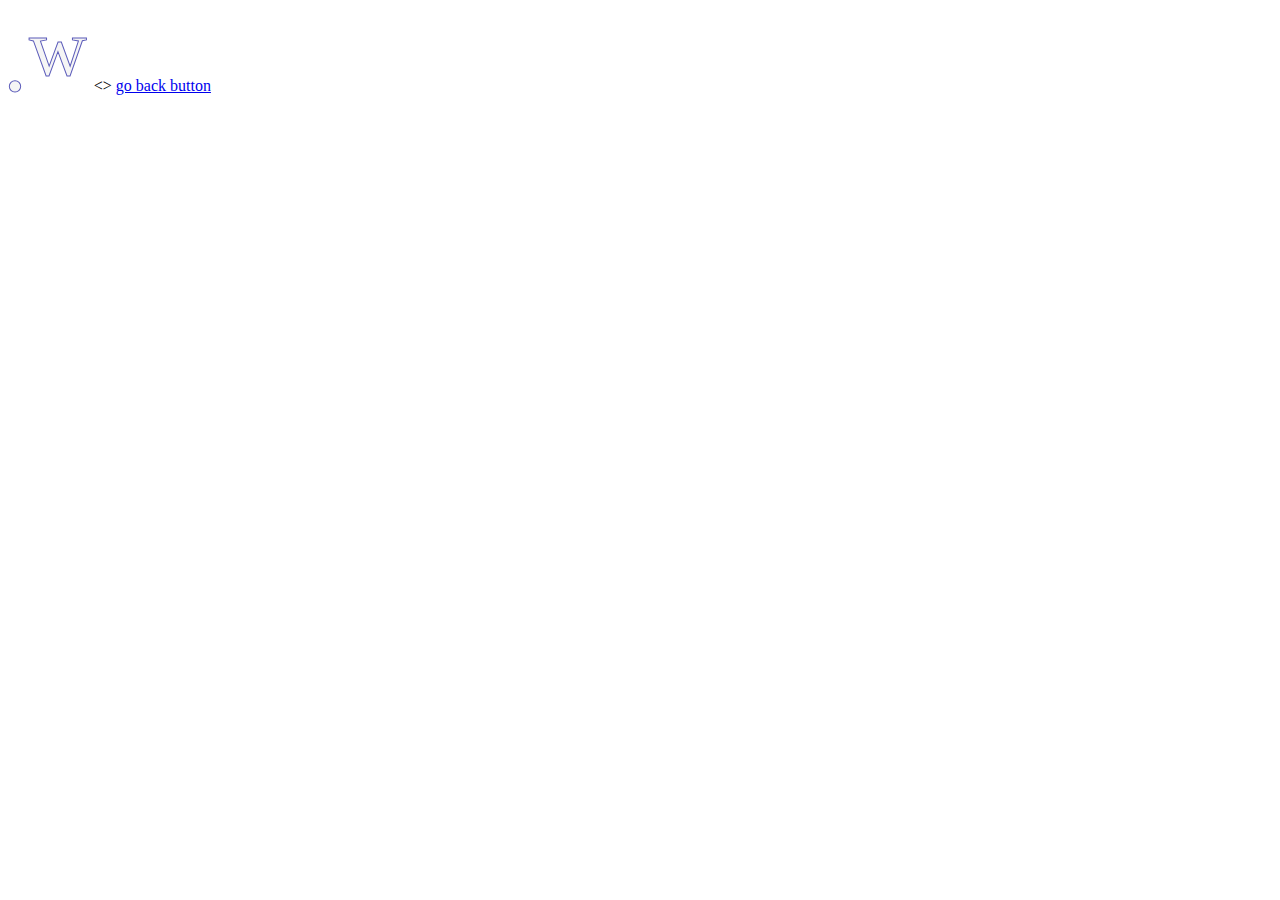
==== happening.html @ 17bb7ded "v2.1" ====
<!DOCTYPE html>
<html lang="en">
<head>
    <meta charset="UTF-8">
    <meta name="viewport" content="width=device-width, initial-scale=1.0">
    <link rel="stylesheet" href="./styles/styles.css">
    <title>Midden West info</title>
</head>
<body>
    <header>
        <nav>
           <a href="index.html" class="logo">
            <span class="spanone">.</span><span class="spantwo">w</span>
           </a> 
           <>
          <a href="index2.html">go back button</a>
         <!-- <hr></hr> -->
        </nav>
    </header>

    <main>
        <artticle class="sort">
            <ul class="container">
                <li class="block">
                    <img src="" alt="">
                    <div class="details"></div>
                </li>
                <li class="block">
                    <img src="" alt="">
                    <div class="details"></div>
                </li>
                <li class="block">
                    <img src="" alt="">
                    <div class="details"></div>
                </li>
                <li class="block">
                    <img src="" alt="">
                    <div class="details"></div>
                </li>
                <li class="block">
                    <img src="" alt="">
                    <div class="details"></div>
                </li>
            </ul>
        </artticle>
    </main>
</body>
</html>
---- styles/styles.css ----
*{

margin:0;
padding:0;
}

:root{

}

html{
    
}

body {
    box-sizing: border-box;
    display: grid;
    grid-template-columns: 2fr .1fr 1.3fr 1.3fr .8fr;
    grid-template-rows: 1fr 1.1fr .2fr .6fr 1fr .2fr;
    grid-column-gap: 10px;
    grid-row-gap: 10px;
    height:100vh;
    background-image: url("/./assets/9dc190180440397.650ad50e1039e.jpg");
    background-position:center;
    background-size: cover;
    /* opacity: 99%; */
    }
    header { 
        grid-area: 1 / 1 / 2 / 6;
        display: grid;

        position:relative;
        width: 100%;
        /* background-color: rgba(214, 214, 255, 0.547); */
        background-blend-mode:darken;
        border-radius: 0px 0px 17px 17px;
        /* box-shadow: inset 0px -200px 20px 0px  rgba(214, 214, 255, 0.547) ; */
        /* background-image: url(/assets/dakje-03.svg) ; */
        background-repeat: no-repeat;
        background-position:top;
        background-size: 99%;
        opacity: 100%;
    }
    header .dak{
       
        
    }

    
     .logo{
        display:inline-flex;
        text-decoration: none;
        /* background-color: coral; */
        margin:2px;
        width:max-content;

        
     }
     .logo span, .section1 span{
        font-size: 5rem ;
        margin: 1px;
        /* width:max-content; */
        height: 100px;
        z-index: 10;     
     }

     header span {
        background-clip: text;
        -webkit-background-clip: text;
        -webkit-text-fill-color:  whitesmoke;
        -webkit-text-stroke: 1px rgb(92, 92, 186);
        background-clip: transparent;
        
        color: transparent;
     }
     .logo .spanone{
        font-size: 6rem;
        
     }
    
     .section1 { 
        grid-area: 2 / 3 / 4 / 5; 
        display:inline-flex;
        
        width: 100%;
        /* height: 20vh; */
        margin-top:3em;
        scale:1.2;
        outline: solid rgba(157, 157, 255, 0.384);
        filter:grayscale(.3);
        border-radius: 50%;
        background-color: hsla(240, 100%, 81%, 0.46);
        align-items: center;
        justify-content: center;
        text-decoration: none;
        /* backdrop-filter: blur(2mm); */
        box-shadow: inset -5px 20px 20px 0px  rgba(173, 173, 255, 0.159) ;       
    }
    .section1 button{
        grid-area: 1 / 1;
        display:grid;
        outline:solid blue;
        width: max-content;
        /* border-radius: 50%; */
        align-items: center;
        justify-content: center;
        text-decoration: none;
    }
    .section1 span{
        background-clip: text;
        -webkit-background-clip: text;
        -webkit-text-fill-color:  whitesmoke;
        -webkit-text-stroke: 1px rgb(92, 92, 186);
        background-clip: transparent;
        
        color: transparent;
        
    }
    .section1 .spanone{
        font-size: 6rem; 
    }


    /* .section1::before{
        content: '';
        grid-area: 1 / 1;
        display: block;
        width: 234px;
        height: 210px;
        
    } */

    .section2 { 
        grid-area: 3 / 1 / 7 / 2; 
        gap: 10px 10px;
        /* outline: solid rgba(157, 157, 255, 0.384); */
        display: flex;
        flex-wrap: wrap;
        align-items: center;
        justify-content: center;
        font-size: 3rem;
        text-decoration: none;
        color: black;
        max-width: 30vw;
        border-radius:0mm 130pc 8px 0px; 
        backdrop-filter: blur(5px);
        box-shadow: inset -5px 2px 70px 10px  #ffffff28,1px 1px 100px 1px rgba(149, 146, 142, 0.445) ;
        border: 2px solid rgba(215, 237, 255, 0.423);

        transition:  0.2s ease-in-out ;
    }
    .section2:hover{
        box-shadow: inset 1px 1px 100px 1px rgba(29, 200, 120, 0.789);
        
    }
    
    .section3 { 
        grid-area: 5/ 4 / 6 / 6;
        gap: 10px 10px;
        display: grid;
        border-radius: 17px 0px 0px 17px;
        background: transparent;
        backdrop-filter: blur(10px);
        box-shadow: inset -30px -30px 100px 0px  rgba(255, 166, 0, 0.064) ;
        color:rgb(70, 64, 64);
        padding: 10px;
        /* outline: solid rgba(157, 157, 255, 0.384); */
        box-shadow: inset -5px 2px 70px 10px  #ffffff28,1px 1px 100px 10px hsla(240, 24%, 51%, 0.277) ;
        border: 2px solid rgba(215, 237, 255, 0.423);
        /* align-items: center;
        justify-content: center; */
        /* filter:grayscale(); */
        
    }
    
    footer { 
        /* grid-area: 6 / 1 / 7 / 6;  */
       display: none;
        border-radius: 10px 10px 0px 0px;
        background-color: rgba(255, 179, 0, 0.614);
        backdrop-filter: blur(10px);
    }
    

    @media (width > 390px) {
        body{

        }



    }
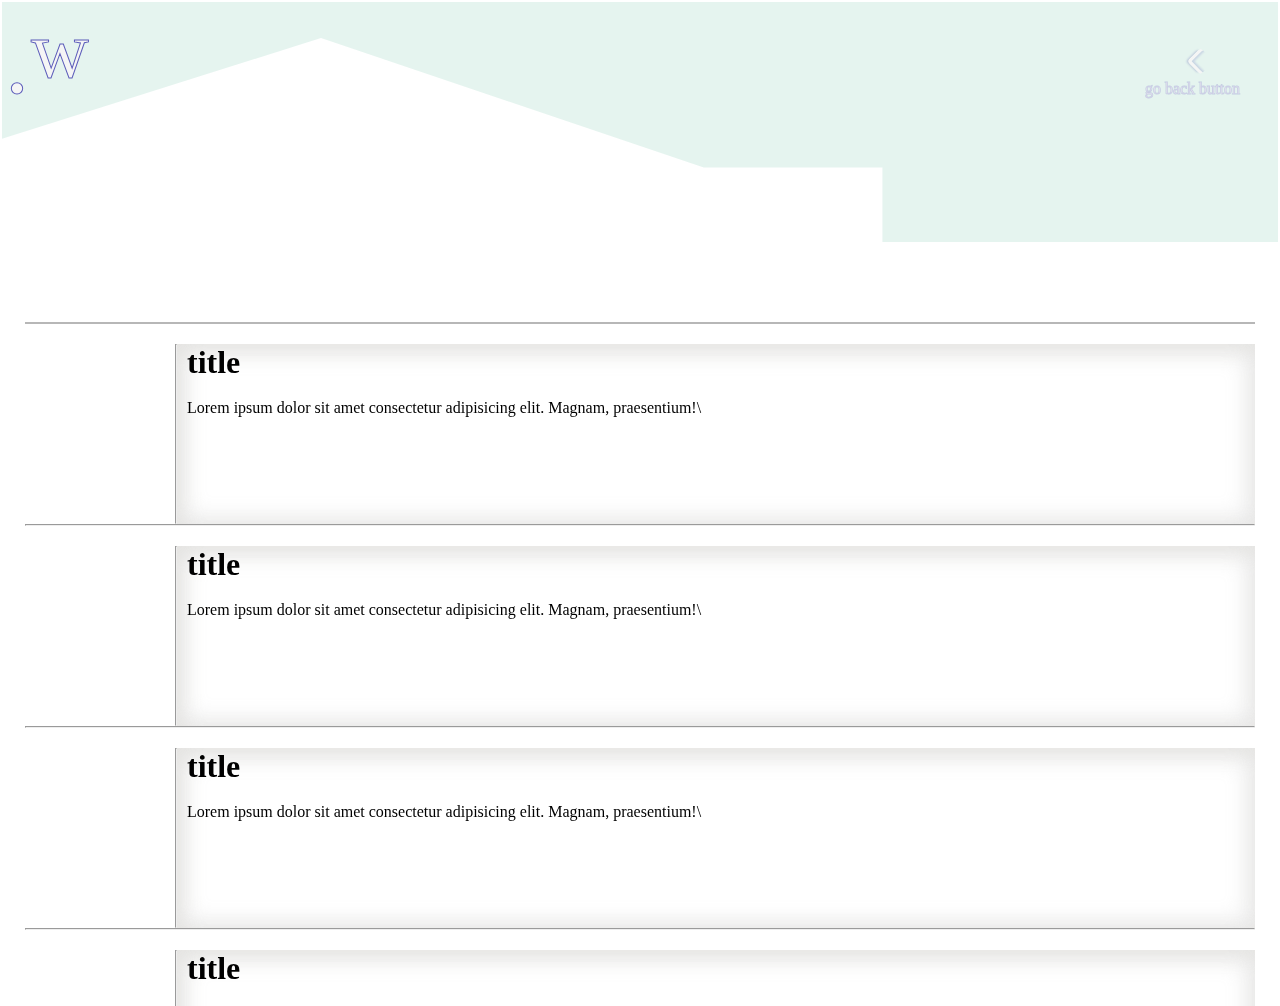
==== commit 795dbb98: "v3" ====
--- a/happening.html
+++ b/happening.html
@@ -4,45 +4,65 @@
     <meta charset="UTF-8">
     <meta name="viewport" content="width=device-width, initial-scale=1.0">
     <link rel="stylesheet" href="./styles/styles.css">
+    <link rel="stylesheet" href="./styles/happening.css">
+
     <title>Midden West info</title>
 </head>
-<body>
+<body id="happening">
     <header>
         <nav>
            <a href="index.html" class="logo">
             <span class="spanone">.</span><span class="spantwo">w</span>
            </a> 
-           <>
+           
           <a href="index2.html">go back button</a>
          <!-- <hr></hr> -->
         </nav>
     </header>
 
     <main>
-        <artticle class="sort">
+        <article class="sort">
             <ul class="container">
                 <li class="block">
-                    <img src="" alt="">
-                    <div class="details"></div>
+                    <img src="/assets/Townscaper 2023-10-09 17-49-26.png" alt="">
+                    <hr>
+                    <div class="details"><h1>title</h1><br><span>Lorem ipsum dolor sit amet consectetur adipisicing elit. Magnam, praesentium!\</span>
+                    </div>
                 </li>
+                <hr>
                 <li class="block">
-                    <img src="" alt="">
-                    <div class="details"></div>
+                    <img src="../assets/Townscaper 2022-11-28 16-47-56 - Copy.png" alt="">
+                    <hr>
+                    <div class="details"><h1>title</h1><br><span>Lorem ipsum dolor sit amet consectetur adipisicing elit. Magnam, praesentium!\</span></div>
                 </li>
+                <hr>
                 <li class="block">
-                    <img src="" alt="">
-                    <div class="details"></div>
+                    <img src="../assets/Townscaper 2022-11-28 16-50-50.png" alt="">
+                    <hr>
+                    <div class="details"><h1>title</h1><br><span>Lorem ipsum dolor sit amet consectetur adipisicing elit. Magnam, praesentium!\</span></div>
                 </li>
+                <hr>
                 <li class="block">
-                    <img src="" alt="">
-                    <div class="details"></div>
+                    <img src="../assets/Townscaper 2023-10-09 17-37-22.png" alt="">
+                    <hr>
+                    <div class="details"><h1>title</h1><br><span>Lorem ipsum dolor sit amet consectetur adipisicing elit. Magnam, praesentium!\</span></div>
                 </li>
+                <hr>
                 <li class="block">
-                    <img src="" alt="">
-                    <div class="details"></div>
+                    <img src="../assets/Townscaper 2022-11-28 16-47-56 - Copy.png" alt="">
+                    <hr>
+                    <div class="details"><h1>title</h1><br><span>Lorem ipsum dolor sit amet consectetur adipisicing elit. Magnam, praesentium!\</span></div>
                 </li>
+                <hr>
+                <li class="block">
+                    <img src="../assets/tumblr_pv7hw95Gv41ruy2ebo1_1280.jpg" alt="">
+                    <hr>
+                    <div class="details"><h1>title</h1><br><span>Lorem ipsum dolor sit amet consectetur adipisicing elit. Magnam, praesentium!\</span></div>
+                </li>
+               <hr>
+                
             </ul>
-        </artticle>
+        </article>
     </main>
 </body>
 </html>--- a/styles/styles.css
+++ b/styles/styles.css
@@ -5,7 +5,15 @@
 }
 
 :root{
-
+    --hstgreen:#46aa64;
+    --hstblue:#0a3250;
+    --hstgrey:#dfe4e5;
+    --hstlightgreen:#d4e9db;
+    --cbd3: #e0ffff;
+    --cbd41:#ff7f50;
+    --cbd42:#f07f7f;
+    --cbd5:#228b22;
+    --cbd6:#ffa500;
 }
 
 html{
@@ -20,28 +28,35 @@
     grid-column-gap: 10px;
     grid-row-gap: 10px;
     height:100vh;
-    background-image: url("/./assets/9dc190180440397.650ad50e1039e.jpg");
+    background-image: url("../assets/9dc190180440397.650ad50e1039e.jpg");
     background-position:center;
     background-size: cover;
     /* opacity: 99%; */
+    padding: 2px;
     }
     header { 
         grid-area: 1 / 1 / 2 / 6;
         display: grid;
-
+        height: 15rem;
         position:relative;
         width: 100%;
         /* background-color: rgba(214, 214, 255, 0.547); */
+        background-color: rgba(187, 226, 213, 0.384);
         background-blend-mode:darken;
-        border-radius: 0px 0px 17px 17px;
-        /* box-shadow: inset 0px -200px 20px 0px  rgba(214, 214, 255, 0.547) ; */
+        /* border-radius: 0px 0px 17px 17px; */
+        /* box-shadow: inset 0px -50px 100px 0px  rgba(0, 0, 0, 0.181) ; */
         /* background-image: url(/assets/dakje-03.svg) ; */
         background-repeat: no-repeat;
         background-position:top;
         background-size: 99%;
-        opacity: 100%;
-    }
-    header .dak{
+        clip-path: polygon(100% 100%, 69% 100%, 69% 69%, 55% 69%, 25% 15%, 0 57%, 0 100%, 0 0, 100% 0);
+        /* clip-path: polygon(100% 0, 100% 100%, 79% 100%, 79% 80%, 61% 81%, 27% 57%, 0 76%, 0 0); */
+        filter:drop-shadow( 10px 10px 10px 10px  black);
+        
+    }
+    header::after{
+        content: "";
+        /* outline: solid red; */
        
         
     }
@@ -86,10 +101,11 @@
         /* height: 20vh; */
         margin-top:3em;
         scale:1.2;
-        outline: solid rgba(157, 157, 255, 0.384);
+        /* outline: solid rgba(157, 157, 255, 0.384); */
         filter:grayscale(.3);
         border-radius: 50%;
-        background-color: hsla(240, 100%, 81%, 0.46);
+        /* background-color: hsla(240, 100%, 81%, 0.46); */
+        background-color: rgba(187, 226, 213, 0.384);
         align-items: center;
         justify-content: center;
         text-decoration: none;
@@ -150,9 +166,50 @@
         transition:  0.2s ease-in-out ;
     }
     .section2:hover{
-        box-shadow: inset 1px 1px 100px 1px rgba(29, 200, 120, 0.789);
-        
-    }
+        box-shadow: inset 1px 1px 100px 1px var(--hstgreen);
+        
+    }
+    body:has(.section2:hover)  {
+        background-color: var(--hstgrey);
+        backdrop-filter: grayscale(100);
+        transition:  0.9s ease-in-out .1s ;
+
+        > header{
+        background-color:var(--hstblue) ;
+        transition:  0.8s ease-in-out .2s ;
+        }
+        .section3{
+            outline: solid green;
+            background-color:var(--hstlightgreen) ;
+            transition:  0.6s ease-in-out .2s ;
+        }
+        .section1{
+            background-color: var(--hstblue);
+            outline: solid var(--hstgreen);
+            transition:  0.8s ease-in-out .2s ;
+        }
+        
+    }
+    body:has(.section1:hover)  {
+       
+       
+       
+        .section3::after{
+            content: "";
+            position: absolute;
+            width: 200px;
+            height: 150px;
+            /* border-radius: 50%; */
+            /* background-color:#ffa600ac; */
+            /* clip-path: polygon(0 19%, 60% 20%, 60% 0%, 100% 50%, 60% 100%, 60% 80%, 0% 80%); */
+            filter: blur(10px);
+            z-index: -700;
+            translate: 10px 40px ;
+            scale: 1;
+            transition:  0.6s ease-in-out ;
+        }
+    }
+
     
     .section3 { 
         grid-area: 5/ 4 / 6 / 6;
--- a/styles/happening.css
+++ b/styles/happening.css
@@ -0,0 +1,137 @@
+
+*,body#happening{
+    box-sizing: border-box;
+    margin: 0;
+    padding: 0;
+    
+}
+body#happening{
+    display: block;
+    background-image: url("../assets/9dc190180440397.650ad50e1039e.jpg");
+    background-position:center;
+    background-size: cover;
+    justify-content: center;
+    width: 100%;
+    padding: 2px;
+}
+
+header{
+    width: 100%;
+    /* background-color: rgba(240, 255, 255, 0.153); */
+    /* clip-path: polygon(100% 100%, 69% 100%, 68% 82%, 39% 82%, 17% 59%, 0 76%, 0 0, 100% 0, 100% 21%); */
+    
+}
+nav{
+    display: flex;
+    
+    /* outline: solid red; */
+}
+
+nav > a:nth-of-type(2){
+display: flex;
+flex-direction: column;
+/* outline: solid blue; */
+position: fixed;
+right: 0;
+translate:-40px 2rem;
+height: 4rem;
+justify-content: flex-end;
+text-decoration: none;
+background-clip: text;
+-webkit-background-clip: text;
+-webkit-text-fill-color:  whitesmoke;
+-webkit-text-stroke: 1px rgba(92, 92, 186, 0.248);
+background-clip: transparent;
+
+}
+nav > a:nth-of-type(2)::after{
+content: "";
+--sides :1rem;
+border-bottom:solid whitesmoke;
+border-left:solid whitesmoke;
+position: fixed;
+right: 0;
+translate:-30px -1.7rem;
+rotate: 45deg;
+height: var(--sides);
+width:var(--sides) ;
+border-radius:20%;
+box-shadow: inset 2px -2px 2px 0px rgba(92, 92, 186, 0.197),-2px 2px 2px -1px rgba(101, 101, 178, 0.296);
+}
+
+
+
+
+
+
+
+
+
+
+main{
+    /* outline: solid red ; */
+    /* width: 100vw; */
+    height: auto;
+    margin: 23px;
+    
+}
+
+article{
+    
+    /* outline: solid red ; */
+    border-top: 2px solid rgba(0, 0, 0, 0.284);
+    width: 100%;
+    height:76vh;
+    overflow-y: scroll;
+    
+    margin-top:5rem ; 
+    
+    
+    
+}
+article.ul{
+    display: flex;
+    width: 100%;
+    
+}
+.block{
+    display:flex;
+    
+    /* outline: solid blue; */
+    /* background-color: aqua; */
+    list-style: none;
+    height: 20vh;
+    width:100% ;
+    margin-top: 20px;
+    /* border-bottom: 2px solid black; */
+    border-radius: 80px ;
+}
+
+.block img{
+    /* outline: solid green; */
+    /* background-color: rgba(34, 139, 34, 0.845); */
+    width: 150px;
+    flex-basis: 1;
+    object-position: center;
+    object-fit: cover;
+    border-radius: 70px 70px 10px 10px;
+    padding: 10px;
+    padding-bottom: 0;
+    /* scale:1.1; */
+}
+.block hr{
+    width: 1px;
+    
+    /* outline: solid yellow; */
+    
+}
+.details{
+    width: 100px;
+    /* outline: solid orange; */
+    backdrop-filter: blur(7px);
+    /* background-color: rgba(255, 166, 0, 0.921); */
+    border-radius: 0px 0px 0px 0px;
+    flex-grow: 1;
+    padding-left: 10px;
+    box-shadow: inset 0px 2px 20px 10px rgba(162, 162, 162, 0.219),inset 5px 5px 20px .1px rgba(245, 244, 240, 0.888) ;
+}
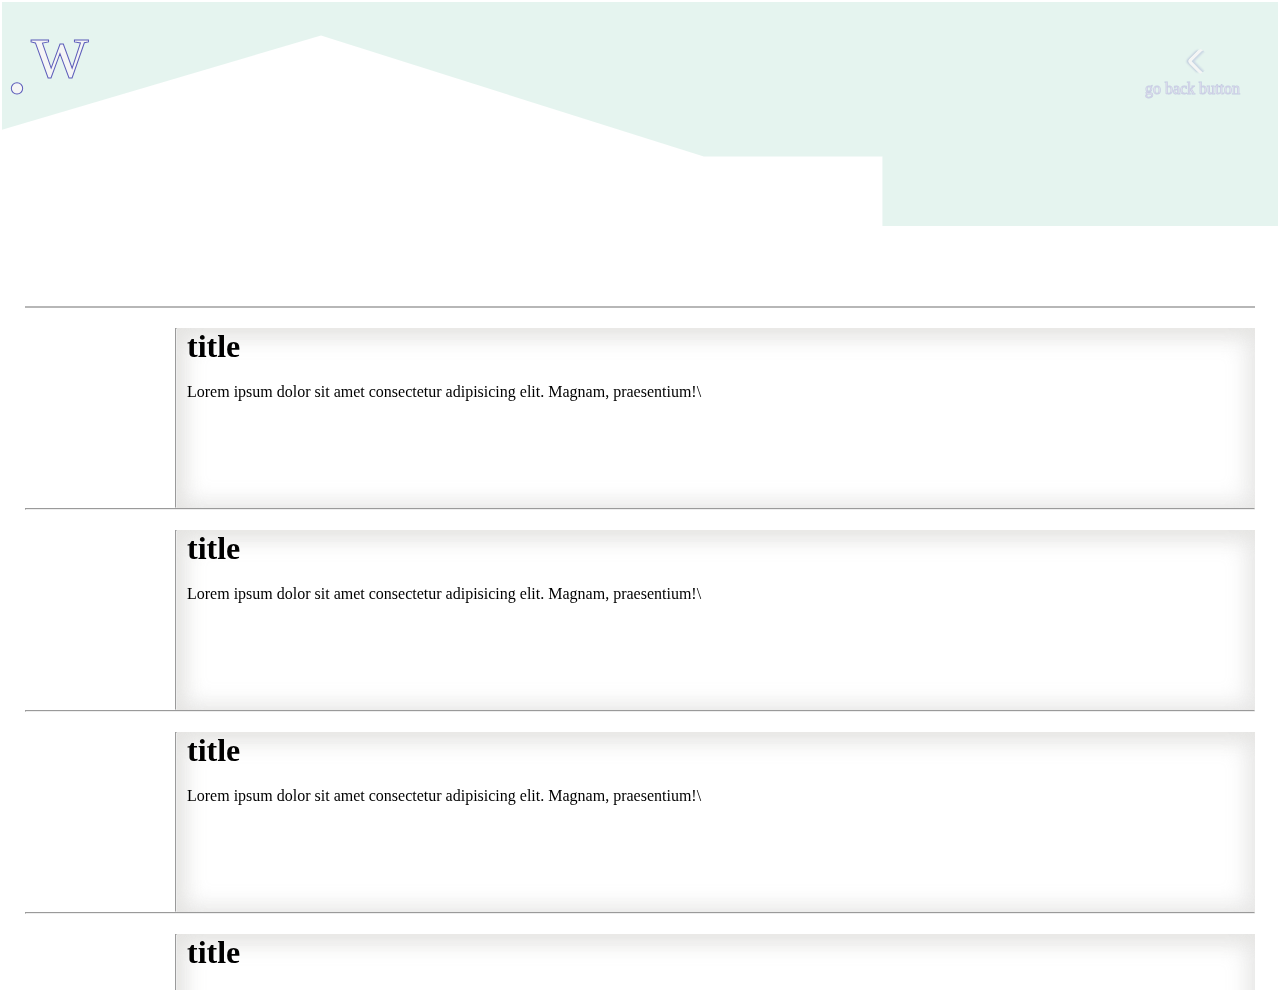
==== commit 3a41d678: "v3.1.9" ====
--- a/happening.html
+++ b/happening.html
@@ -24,38 +24,38 @@
         <article class="sort">
             <ul class="container">
                 <li class="block">
-                    <img src="/assets/Townscaper 2023-10-09 17-49-26.png" alt="">
+                    <img src="./assets/Townscaper 2023-10-09 17-49-26.png" alt="">
                     <hr>
                     <div class="details"><h1>title</h1><br><span>Lorem ipsum dolor sit amet consectetur adipisicing elit. Magnam, praesentium!\</span>
                     </div>
                 </li>
                 <hr>
                 <li class="block">
-                    <img src="../assets/Townscaper 2022-11-28 16-47-56 - Copy.png" alt="">
+                    <img src="./assets/Townscaper 2022-11-28 16-47-56 - Copy.png" alt="">
                     <hr>
                     <div class="details"><h1>title</h1><br><span>Lorem ipsum dolor sit amet consectetur adipisicing elit. Magnam, praesentium!\</span></div>
                 </li>
                 <hr>
                 <li class="block">
-                    <img src="../assets/Townscaper 2022-11-28 16-50-50.png" alt="">
+                    <img src="./assets/Townscaper 2022-11-28 16-50-50.png" alt="">
                     <hr>
                     <div class="details"><h1>title</h1><br><span>Lorem ipsum dolor sit amet consectetur adipisicing elit. Magnam, praesentium!\</span></div>
                 </li>
                 <hr>
                 <li class="block">
-                    <img src="../assets/Townscaper 2023-10-09 17-37-22.png" alt="">
+                    <img src="./assets/Townscaper 2023-10-09 17-37-22.png" alt="">
                     <hr>
                     <div class="details"><h1>title</h1><br><span>Lorem ipsum dolor sit amet consectetur adipisicing elit. Magnam, praesentium!\</span></div>
                 </li>
                 <hr>
                 <li class="block">
-                    <img src="../assets/Townscaper 2022-11-28 16-47-56 - Copy.png" alt="">
+                    <img src="./assets/Townscaper 2022-11-28 16-47-56 - Copy.png" alt="">
                     <hr>
                     <div class="details"><h1>title</h1><br><span>Lorem ipsum dolor sit amet consectetur adipisicing elit. Magnam, praesentium!\</span></div>
                 </li>
                 <hr>
                 <li class="block">
-                    <img src="../assets/tumblr_pv7hw95Gv41ruy2ebo1_1280.jpg" alt="">
+                    <img src="./assets/tumblr_pv7hw95Gv41ruy2ebo1_1280.jpg" alt="">
                     <hr>
                     <div class="details"><h1>title</h1><br><span>Lorem ipsum dolor sit amet consectetur adipisicing elit. Magnam, praesentium!\</span></div>
                 </li>
--- a/styles/styles.css
+++ b/styles/styles.css
@@ -37,7 +37,7 @@
     header { 
         grid-area: 1 / 1 / 2 / 6;
         display: grid;
-        height: 15rem;
+        height: 14rem;
         position:relative;
         width: 100%;
         /* background-color: rgba(214, 214, 255, 0.547); */
@@ -76,7 +76,7 @@
         margin: 1px;
         /* width:max-content; */
         height: 100px;
-        z-index: 10;     
+        z-index: 100;     
      }
 
      header span {
@@ -85,7 +85,7 @@
         -webkit-text-fill-color:  whitesmoke;
         -webkit-text-stroke: 1px rgb(92, 92, 186);
         background-clip: transparent;
-        
+        z-index: 100;     
         color: transparent;
      }
      .logo .spanone{
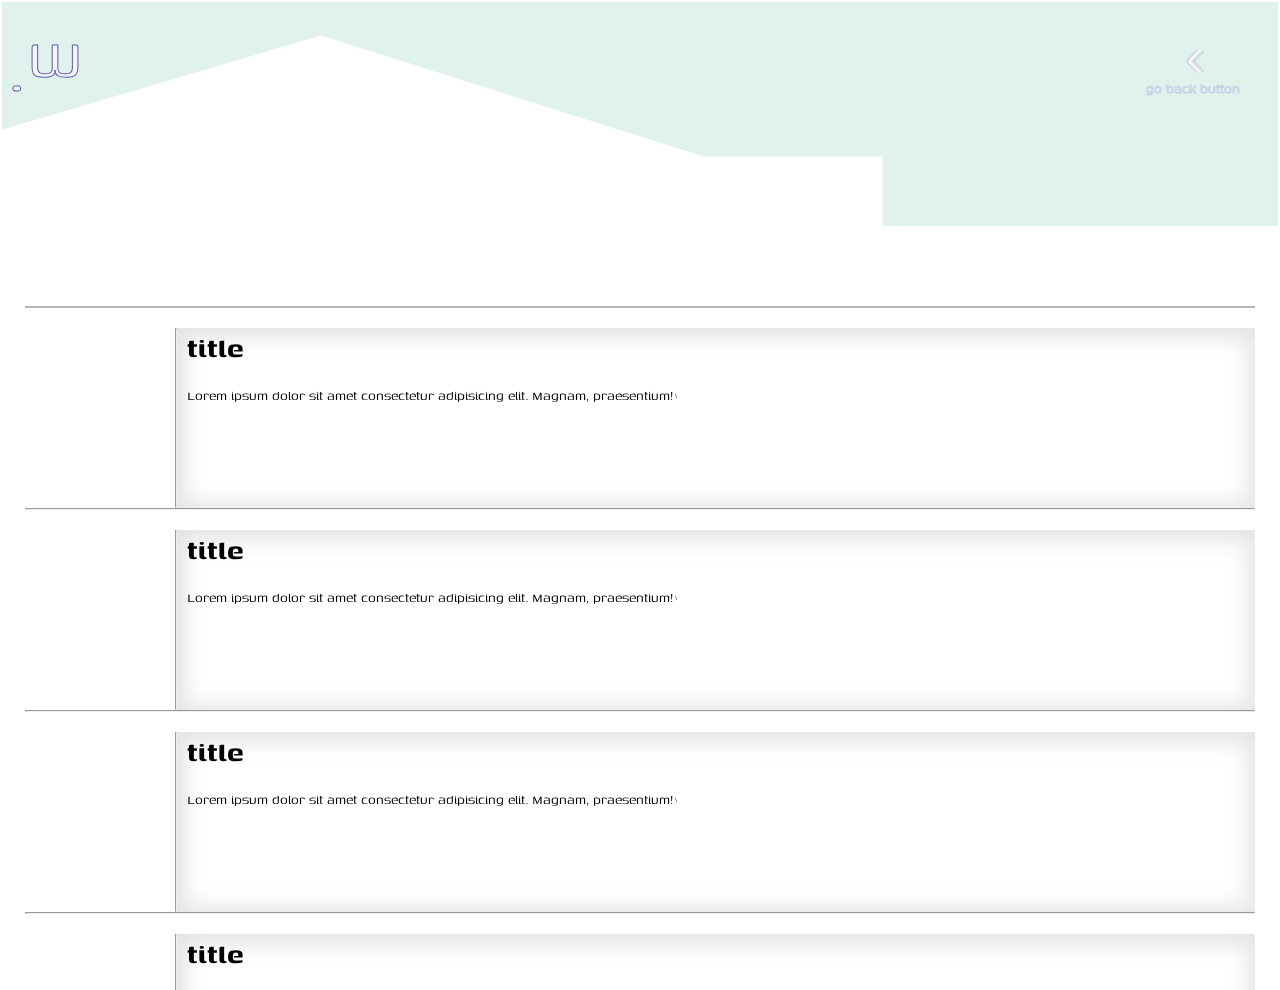
==== commit e5289458: "test v2" ====
--- a/happening.html
+++ b/happening.html
@@ -8,6 +8,9 @@
 
     <title>Midden West info</title>
 </head>
+<style>
+    @import url('https://fonts.googleapis.com/css2?family=Bodoni+Moda:ital,opsz,wght@0,6..96,400;1,6..96,800&family=Genos:wght@200&family=Gluten:wght@300;900&family=Nunito:wght@400;1000&family=Sacramento&display=swap');
+  </style>
 <body id="happening">
     <header>
         <nav>
--- a/styles/styles.css
+++ b/styles/styles.css
@@ -2,6 +2,11 @@
 
 margin:0;
 padding:0;
+/* font-family:"sacramento"; */
+/* font-family: 'Bodoni Moda', serif; */
+font-family: 'Genos', sans-serif;
+/* font-family: 'Gluten', cursive; */
+/* font-family: 'Nunito', sans-serif; */
 }
 
 :root{
@@ -41,7 +46,7 @@
         position:relative;
         width: 100%;
         /* background-color: rgba(214, 214, 255, 0.547); */
-        background-color: rgba(187, 226, 213, 0.384);
+        background-color: rgba(187, 226, 213, 0.445);
         background-blend-mode:darken;
         /* border-radius: 0px 0px 17px 17px; */
         /* box-shadow: inset 0px -50px 100px 0px  rgba(0, 0, 0, 0.181) ; */
@@ -53,6 +58,7 @@
         /* clip-path: polygon(100% 0, 100% 100%, 79% 100%, 79% 80%, 61% 81%, 27% 57%, 0 76%, 0 0); */
         filter:drop-shadow( 10px 10px 10px 10px  black);
         
+        
     }
     header::after{
         content: "";
@@ -72,6 +78,8 @@
         
      }
      .logo span, .section1 span{
+        
+        
         font-size: 5rem ;
         margin: 1px;
         /* width:max-content; */
@@ -105,7 +113,7 @@
         filter:grayscale(.3);
         border-radius: 50%;
         /* background-color: hsla(240, 100%, 81%, 0.46); */
-        background-color: rgba(187, 226, 213, 0.384);
+        background-color: rgba(187, 226, 213, 0.46);
         align-items: center;
         justify-content: center;
         text-decoration: none;
@@ -190,25 +198,25 @@
         }
         
     }
-    body:has(.section1:hover)  {
+    /* body:has(.section1:hover)  {
        
        
        
         .section3::after{
-            content: "";
+            content:" ";
             position: absolute;
             width: 200px;
             height: 150px;
-            /* border-radius: 50%; */
-            /* background-color:#ffa600ac; */
-            /* clip-path: polygon(0 19%, 60% 20%, 60% 0%, 100% 50%, 60% 100%, 60% 80%, 0% 80%); */
+            border-radius: 50%;
+            background-color:#ffa600ac;
+            clip-path: polygon(0 19%, 60% 20%, 60% 0%, 100% 50%, 60% 100%, 60% 80%, 0% 80%);
             filter: blur(10px);
             z-index: -700;
             translate: 10px 40px ;
             scale: 1;
             transition:  0.6s ease-in-out ;
         }
-    }
+    } */
 
     
     .section3 { 
@@ -229,6 +237,9 @@
         /* filter:grayscale(); */
         
     }
+    .section3 a{
+        color:red
+    }
     
     footer { 
         /* grid-area: 6 / 1 / 7 / 6;  */
